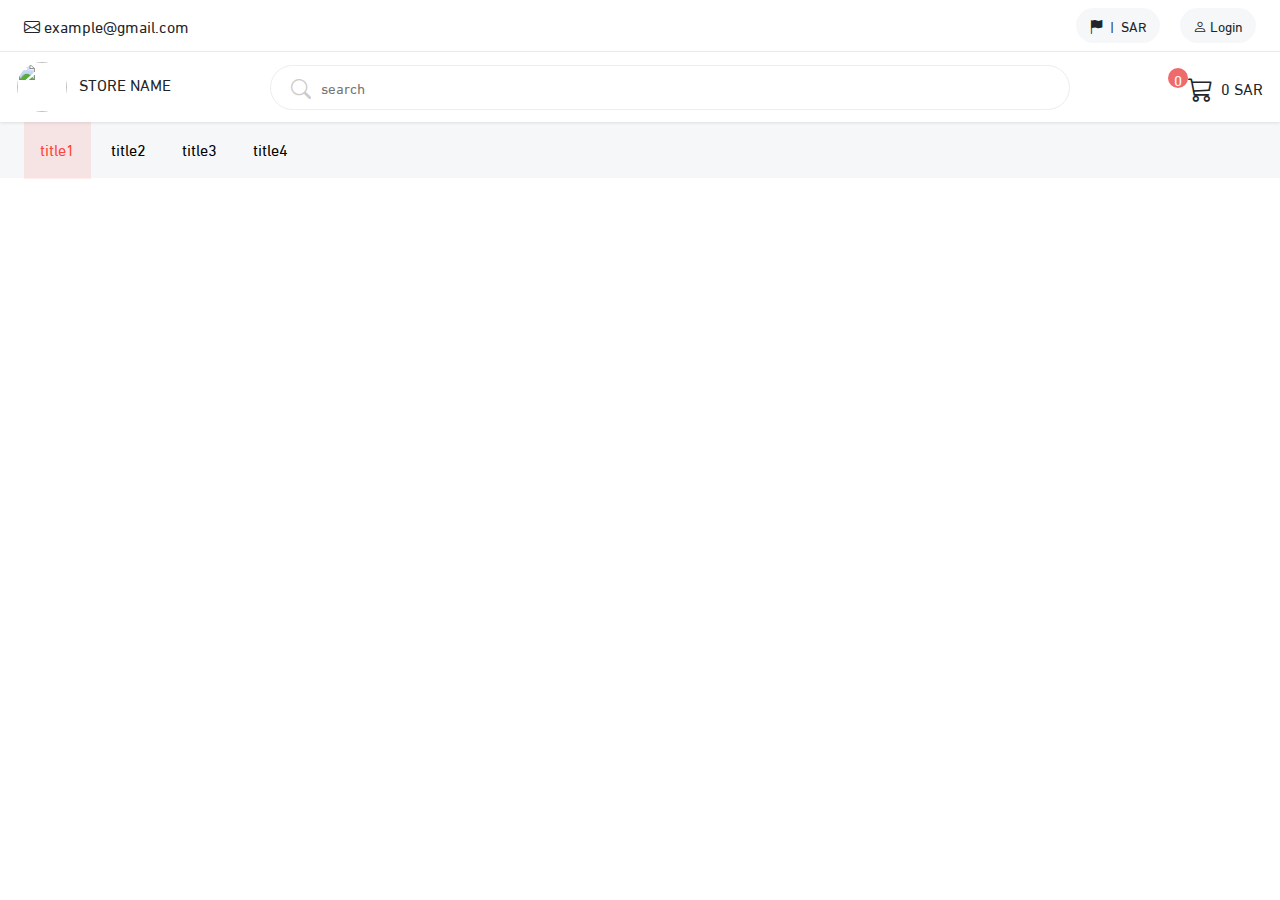
==== header.html @ 9b8b93eb "first commit" ====
<!DOCTYPE html>
<html lang="en">

<head>
    <meta charset="UTF-8">
    <meta name="viewport" content="width=device-width, initial-scale=1.0">
    <link rel="stylesheet" href="bootstrap/css/all.min.css">
    <link rel="stylesheet" href="bootstrap/css/bootstrap.min.css">
    <link rel="stylesheet" href="https://cdn.jsdelivr.net/npm/bootstrap-icons@1.10.5/font/bootstrap-icons.css">
    <link rel="stylesheet" href="css/style.css">

    <title>Document</title>
</head>

<body>
    <div class="navbar navbar-expand-lg topNavbar">
        <div class="container-fluid ps-4 pe-4">
            <a href="mailto:example@example.com" class="text-decoration-none text-dark ">
                <i class="bi bi-envelope "></i>
                example@gmail.com</a>
            <div class="buttons">
                <button class="btn rounded-pill  me-3 " type="submit" data-bs-toggle="modal" data-bs-target="#language">
                    <i class="bi bi-flag-fill"></i>
                    <span class="mx-1 color-dark-emphasis">|</span>
                    SAR
                </button>
                <button class="btn rounded-pill " type="submit">
                    <i class="bi bi-person"></i>
                    Login
                </button>
            </div>
        </div>
    </div>
    <div class="modal fade" id="language" tabindex="-1" aria-labelledby="orderProcess" aria-hidden="true">
        <div class="modal-dialog modal-dialog-centered " role="document">
            <div class="modal-content">
                <div class="mt-1 ms-3 me-3 d-flex justify-content-end">
                    <button type="button" class="btn-close mt-3" data-bs-dismiss="modal" aria-label="Close"
                        style="color: red;"></button>
                </div>
                <form action="" class="d-flex flex-column align-items-start p-4">
                    <label for="lang">Language</label>
                    <div class="choise">
                        <select id="lang" class="form-select custom-select" aria-label="Default select example">
                            <option value="">English</option>
                            <option value="1">العربية</option>
                        </select>
                    </div>
                    <label for="currency">Currency</label>
                    <div class="choise">
                        <select id="currency" class="form-select custom-select" aria-label="Default select example">
                            <option value="">Saudi Riyal</option>
                            <option value="1">US Dollar</option>
                        </select>
                    </div>
                    <button class="ok align-self-end mt-3">Ok</button>
                </form>
            </div>
        </div>
    </div>
    <!-- end top navbar -->

    <!-- start navbar -->
    <nav class="navbar navbar-expand-lg" id="navbar">
        <div class="container-fluid">
            <a class="title text-decoration-none text-dark" href="#">
                <img class="logo" src="https://cdn.salla.sa/RnAWy/zp4xq0jz9G8vb9OfkiaR7ftNV2fuRA3GQizgfOpL.png" alt="">
                <span id="store-name" class="text-nowrap ps-2">STORE NAME</span>
            </a>
            <div class="search">
                <i class="bi bi-search se"></i>
                <input type="text" name="" id="" placeholder="search">
            </div>
            <div class="cart">
                <div class="content d-flex " data-before-text="0">
                    <i class="bi bi-cart3 me-2 "></i>
                    <span class="salary me-1 mt-2">0</span>
                    <span class="currency mt-2">SAR</span>
                </div>
            </div>
        </div>
    </nav>
    <!-- end navbar -->

    <!-- start titels bar -->
    <section class="titels ">
        <ul class="list-inline">
            <li class="d-inline ms-4"><a class="first p-3" href="#">title1</a></li>
            <li class="d-inline"> <a class="p-3" href="#">title2</a></li>
            <li class="d-inline"> <a class="p-3" href="#">title3</a></li>
            <li class="d-inline"> <a class="p-3" href="#">title4</a></li>
        </ul>
    </section>
    <!-- end titels bar -->
</body>

</html>
---- css/style.css ----
@font-face {
  font-family: DINNextLTArabic;
  src: url(../alfont_com_AlFont_com_DINNextLTArabic-Regular-4.ttf);
}
* {
  box-sizing: border-box;
}
body {
  font-family: DINNextLTArabic;
  scroll-behavior: smooth;
}

/* scrollbar */
::-webkit-scrollbar {
  width: 4.5px;
}
::-webkit-scrollbar-track {
  background-color: white;
}
::-webkit-scrollbar-thumb {
  background-color: black;
}

/* top navbar */
.topNavbar {
  border-bottom: 0.5px solid #f1ecec;
}
.buttons button {
  font-size: 14px;
  background-color: #f5f7f9;
}

.buttons button:hover {
  background-color: #d3d3d3;
}
/* start modal */
select.form-select.custom-select:focus {
  box-shadow: none;
}

.modal-content {
  width: 400px;
  border-radius: 5px;
  padding: 0 3px;
}

.modal-content form {
  width: 394px;
}

.modal-content form select {
  width: 350px;
  margin: 10px 0;
  margin-bottom: 25px;
}

.modal-content .ok {
  background-color: black;
  border-radius: 5px;
  border: none;
  width: 345px;
  padding: 6px 0px;
  color: white;
  transition: 0.5s;
}

.ok:hover {
  opacity: 0.8;
}

/* end modal */

/* navbar */

#navbar {
  background-color: white;
  z-index: 999;
  width: 100%;
  padding: 10px 5px;
  box-shadow: 0 1px 3px rgba(0, 0, 0, 0.1);
}
.logo {
  width: 50px;
  height: 50px;
  border-radius: 50%;
}

.search {
  width: 800px;
  height: 45px;
  border-radius: 30px;
  display: flex;
  align-items: center;
  border: #f1ecec solid 1px;
  padding: 20px;
}
.search i {
  font-size: 20px;
  color: #cecbcb;
}

.search input {
  flex: 1;
  height: 43px;
  border: none;
  outline: none;
  font-size: 15px;
  padding-left: 10px;
}

.cart .content i {
  font-size: 25px;
}
.cart .content::before {
  background-color: #ef6b6b;
  width: 20px;
  height: 20px;
  border-radius: 50%;
  text-align: center;
  content: attr(data-before-text);
  font-size: 15px;
  color: white;
}
.cart {
  cursor: pointer;
  transition: transform 0.3s ease;
}
.cart:hover {
  transform: translateY(-3px);
}
/* end navbar */

/* start titles bar*/
.titels {
  background-color: #f5f7f9;
  padding-top: 15px;
  padding-bottom: 1px;
}

.titels .first {
  background-color: rgba(255, 68, 58, 0.1);
  color: #ff443a;
}
.titels ul li a {
  text-decoration: none;
  color: black;
  transition: 0.5s;
}

.titels ul li:nth-child(n + 2):nth-child(-n + 4) a:hover {
  background-color: #e0e2e4;
}

/* end titels bar*/

/* start sections*/
.secContent {
  display: flex;
  justify-content: space-between;
  border-left: black solid 3px;
  padding: 0 15px;
  height: 40px;
  margin-bottom: 25px;
}

.secContent button {
  border: black 1px solid;
  text-align: center;
  align-items: center;
}

.secContent button:hover {
  background-color: #d3d3d3;
}

.card {
  width: 250px;
  height: auto;
  display: inline-block;
  border: 0.5px solid #f0f2f5;
  margin: 5px;
  cursor: pointer;
  box-shadow: 0 5px 5px 0 rgba(221, 211, 211, 0.5);
  border-radius: 10px;
}

.card p {
  display: -webkit-box;
  -webkit-line-clamp: 3;
  -webkit-box-orient: vertical;
  overflow: hidden;
  line-clamp: 1;
}
.card .img {
  width: 200px;
  height: 300px;
  display: flex;
  margin: auto;
  justify-content: center;
}
.card img {
  width: 250px;
  height: 100%;
  object-fit: cover;
  border-radius: 10px 10px 0 0;
}

.card span,
del {
  cursor: auto;
}

.section4 {
  background-color: #f5f7f9;
  display: flex;
  justify-content: center;
  align-items: center;
}

.section4 button {
  color: #cccccc;
}

.section4 button:hover {
  color: #cccccc;
  box-shadow: 5px 1px 8px 0 rgba(105, 95, 95, 0.5);
}
.section4 .btn:active {
  color: #cccccc;
}

.section5 {
  background-color: #f5f7f9;
}

.owl-theme .owl-dots .owl-dot {
  display: none;
}
.owl-carousel .owl-nav button.owl-next,
.owl-carousel .owl-nav button.owl-prev,
.owl-carousel button.owl-dot {
  color: inherit;
  border: none;
  padding: 8px;
  font: inherit;
  font-size: 30px;
  width: 50px;
  height: 50px;
  border-radius: 50%;
}
.owl-carousel .owl-nav button.owl-prev:hover {
  background-color: #f5f7f9;
  color: black;
}
.owl-theme .owl-nav [class*="owl-"]:hover {
  background-color: #f5f7f9;
  color: black;
}

.item .card .card-body img {
  width: 60px;
  height: 60px;
}
.item .card .card-body .details p {
  margin-bottom: -5px;
}
.item .card {
  width: 320px;
  height: 220px;
  padding: 0 5px;
}

.item .card-content p {
  display: -webkit-box;
  -webkit-line-clamp: 3;
  -webkit-box-orient: vertical;
  overflow: hidden;
  line-clamp: 1;
}

.stars span svg {
  fill: #fbbf24;
}
/* end sections */
.footer .col-sm-12 {
  text-align: start;
}
.info h5 {
  border-left: black solid 4px;
}

.about svg {
  font-size: 25px;
  margin: 10px;
}
.contact svg {
  margin-right: 11px;
}
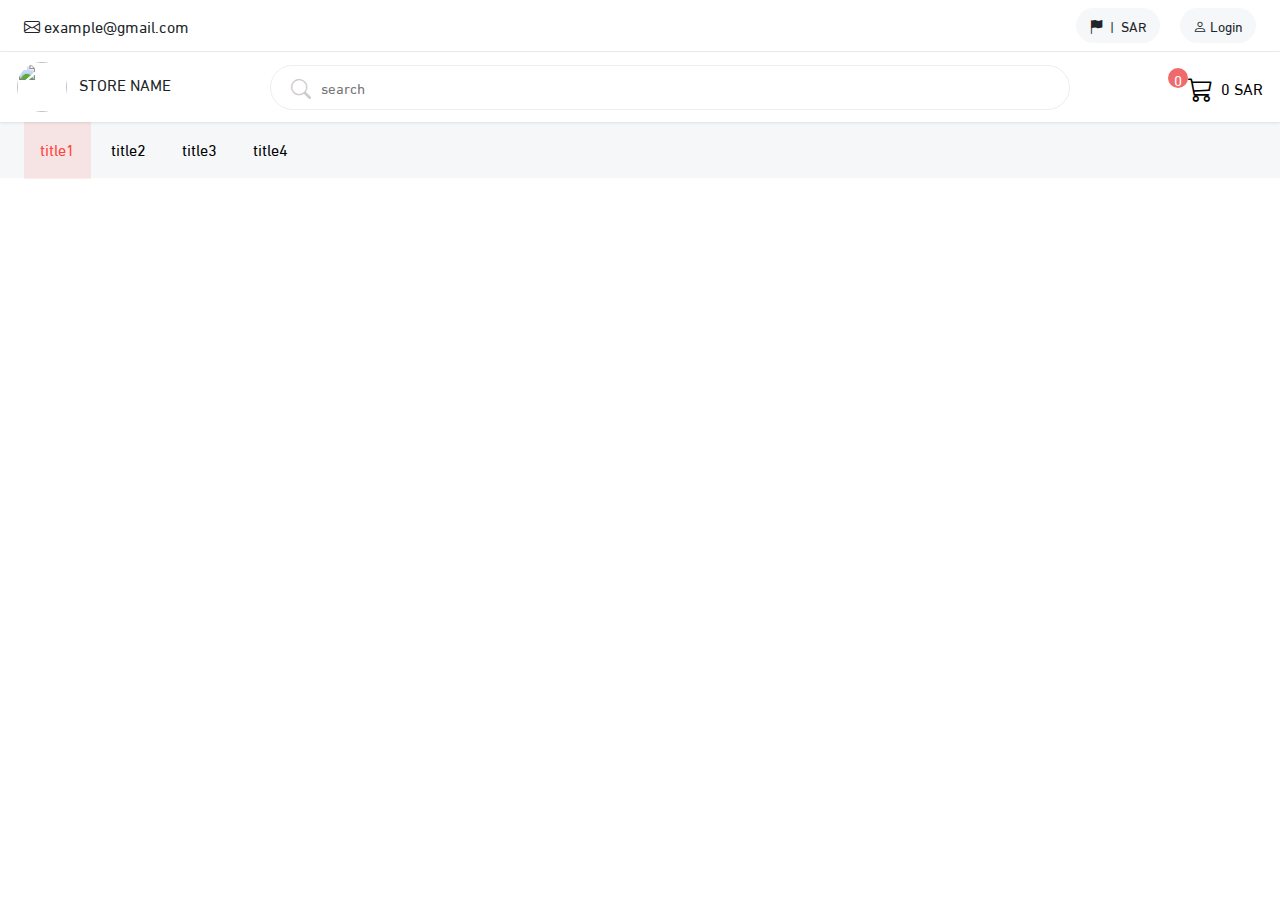
==== commit 8c59a9c3: "commit" ====
--- a/header.html
+++ b/header.html
@@ -71,13 +71,16 @@
                 <i class="bi bi-search se"></i>
                 <input type="text" name="" id="" placeholder="search">
             </div>
-            <div class="cart">
+            <a href="#" class="text-decoration-none text-black" >
+                <div class="cart">
                 <div class="content d-flex " data-before-text="0">
                     <i class="bi bi-cart3 me-2 "></i>
                     <span class="salary me-1 mt-2">0</span>
                     <span class="currency mt-2">SAR</span>
                 </div>
             </div>
+            </a>
+            
         </div>
     </nav>
     <!-- end navbar -->
@@ -92,6 +95,20 @@
         </ul>
     </section>
     <!-- end titels bar -->
+
+    <script>
+        let nav = document.getElementById("navbar");
+        window.onscroll = function () {
+            if (window.scrollY >= 300) {
+                nav.style.position = "fixed";
+                nav.style.top = 0;
+            } else {
+                nav.style.position = "relative";
+                nav.style.top = "auto";
+            }
+        };
+
+    </script>
 </body>
 
 </html>--- a/css/style.css
+++ b/css/style.css
@@ -79,6 +79,7 @@
   padding: 10px 5px;
   box-shadow: 0 1px 3px rgba(0, 0, 0, 0.1);
 }
+
 .logo {
   width: 50px;
   height: 50px;
